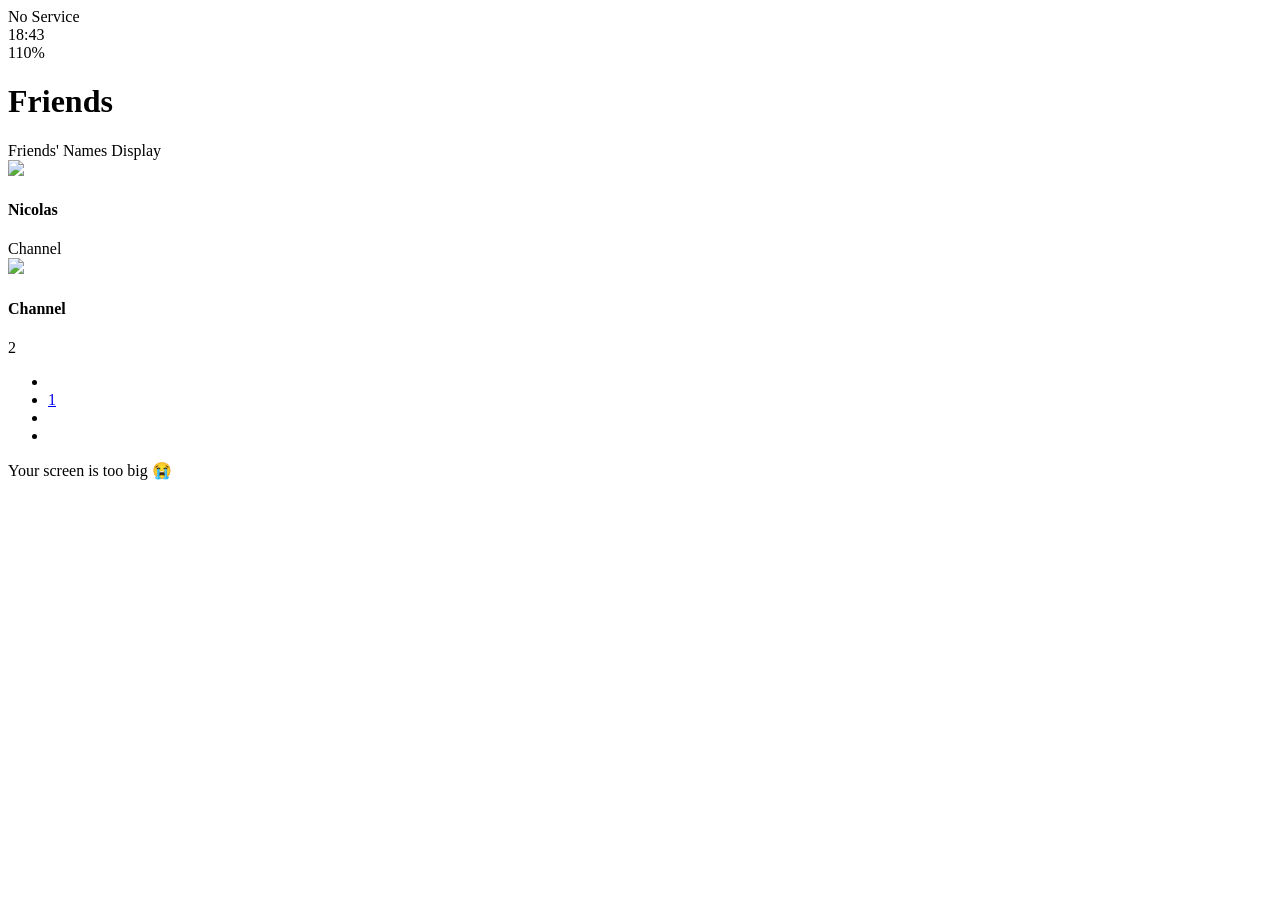
==== friends.html @ b1fbf526 "Create friends.html" ====
<!DOCTYPE html>
<html lang="en">
  <head>
    <link rel="stylesheet" href="css/styles.css" />
    <meta charset="UTF-8" />
    <meta name="viewport" content="width=device-width, initial-scale=1.0" />
    <title>Friends - Kokoa Clone</title>
  </head>
  <body>
    <div class="status-bar">
      <div class="status-bar__column">
        <span>No Service</span>
        <i class="fas fa-wifi"></i>
      </div>
      <div class="status-bar__column">
        <span>18:43</span>
      </div>
      <div class="status-bar__column">
        <span>110%</span>
        <i class="fas fa-battery-full fa-lg"></i>
        <i class="fas fa-bolt"></i>
      </div>
    </div>

    <header class="screen-header">
      <h1 class="screen-header__title">Friends</h1>
      <div class="screen-header__icons">
        <span><i class="fas fa-search fa-lg"></i></span>
        <span><i class="fas fa-music fa-lg"></i></span>
        <span><i class="fas fa-cog fa-lg"></i></span>
      </div>
    </header>

    <a id="friends-display-link">
      <i class="fas fa-info-circle"></i> Friends' Names Display
      <i class="fas fa-chevron-right fa-xs"></i>
    </a>

    <main class="friends-screen">
      <div class="user-component">
        <div class="user-component__column">
          <img
            src="https://avatars3.githubusercontent.com/u/3612017"
            class="user-component__avatar user-component__avatar--xl"
          />
          <div class="user-component__text">
            <h4 class="user-component__title">Nicolas</h4>
            <!-- <h6 class="user-component__subtitle">this text whatever</h6> -->
          </div>
        </div>
        <div class="user-component__column"></div>
      </div>
      <div class="friends-screen__channel">
        <div class="friends-screen__channel-header">
          <span>Channel</span>
          <i class="fas fa-chevron-up fa-xs"></i>
        </div>
        <div class="user-component">
          <div class="user-component__column">
            <img
              src="https://avatars3.githubusercontent.com/u/3612017"
              class="user-component__avatar user-component__avatar--sm"
            />
            <div class="user-component__text">
              <h4 class="user-component__title user-component__title--not-bold">
                Channel
              </h4>
            </div>
          </div>
          <div class="user-component__column">
            <div>
              <span>2</span>
              <i class="fas fa-chevron-right fa-xs"></i>
            </div>
          </div>
        </div>
      </div>
    </main>

    <nav class="nav">
      <ul class="nav__list">
        <li class="nav__btn">
          <a class="nav__link" href="friends.html"
            ><i class="fas fa-user fa-2x"></i
          ></a>
        </li>
        <li class="nav__btn">
          <a class="nav__link" href="chats.html">
            <span class="nav__notification badge">1</span>
            <i class="far fa-comment fa-2x"></i>
          </a>
        </li>
        <li class="nav__btn">
          <a class="nav__link" href="find.html"
            ><i class="fas fa-search fa-2x"></i
          ></a>
        </li>
        <li class="nav__btn">
          <a class="nav__link" href="more.html"
            ><i class="fas fa-ellipsis-h fa-2x"></i
          ></a>
        </li>
      </ul>
    </nav>
    <div id="splash-screen">
      <i class="fas fa-comment"></i>
    </div>

    <div id="no-mobile">
      <span>Your screen is too big 😭</span>
    </div>

    <script
      src="https://kit.fontawesome.com/6478f529f2.js"
      crossorigin="anonymous"
    ></script>
  </body>
</html>
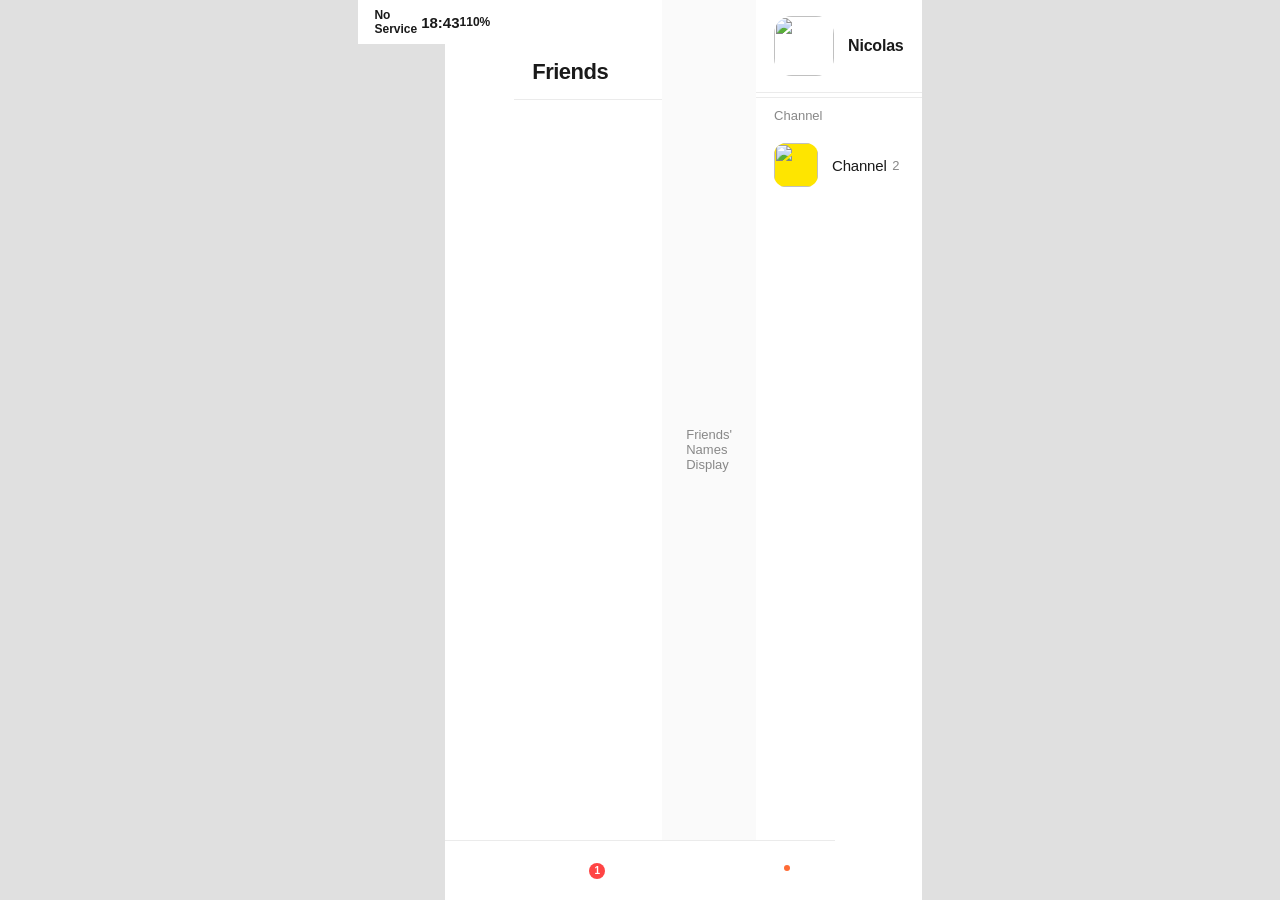
==== commit 04b5a1e7: "Update friends.html" ====
--- a/friends.html
+++ b/friends.html
@@ -1,10 +1,357 @@
 <!DOCTYPE html>
 <html lang="en">
   <head>
-    <link rel="stylesheet" href="css/styles.css" />
     <meta charset="UTF-8" />
     <meta name="viewport" content="width=device-width, initial-scale=1.0" />
     <title>Friends - Kokoa Clone</title>
+    <style>
+      /* ===== RESET & BASE ===== */
+      * {
+        margin: 0;
+        padding: 0;
+        box-sizing: border-box;
+      }
+
+      :root {
+        --kakao-yellow: #fee500;
+        --kakao-brown: #3c1e1e;
+        --bg-white: #ffffff;
+        --bg-gray: #f5f5f5;
+        --text-primary: #1a1a1a;
+        --text-secondary: #888888;
+        --text-muted: #b0b0b0;
+        --border-color: #ebebeb;
+        --nav-height: 60px;
+        --status-bar-height: 44px;
+        --header-height: 56px;
+        --badge-red: #ff4444;
+        --badge-orange: #ff6b35;
+        --max-width: 390px;
+      }
+
+      html, body {
+        font-family: -apple-system, 'Apple SD Gothic Neo', 'Noto Sans KR', sans-serif;
+        background-color: #e0e0e0;
+        display: flex;
+        justify-content: center;
+        min-height: 100vh;
+      }
+
+      body {
+        width: 100%;
+        max-width: var(--max-width);
+        background-color: var(--bg-white);
+        position: relative;
+        overflow-x: hidden;
+      }
+
+      /* ===== STATUS BAR ===== */
+      .status-bar {
+        display: flex;
+        justify-content: space-between;
+        align-items: center;
+        height: var(--status-bar-height);
+        padding: 0 16px;
+        background-color: var(--bg-white);
+        font-size: 12px;
+        font-weight: 600;
+        color: var(--text-primary);
+        position: sticky;
+        top: 0;
+        z-index: 100;
+      }
+
+      .status-bar__column {
+        display: flex;
+        align-items: center;
+        gap: 4px;
+      }
+
+      .status-bar__column:nth-child(2) {
+        font-size: 15px;
+        font-weight: 600;
+      }
+
+      /* ===== SCREEN HEADER ===== */
+      .screen-header {
+        display: flex;
+        justify-content: space-between;
+        align-items: center;
+        height: var(--header-height);
+        padding: 0 18px;
+        background-color: var(--bg-white);
+        border-bottom: 1px solid var(--border-color);
+        position: sticky;
+        top: var(--status-bar-height);
+        z-index: 99;
+      }
+
+      .screen-header__title {
+        font-size: 22px;
+        font-weight: 700;
+        color: var(--text-primary);
+        letter-spacing: -0.5px;
+      }
+
+      .screen-header__icons {
+        display: flex;
+        align-items: center;
+        gap: 18px;
+      }
+
+      .screen-header__icons span {
+        cursor: pointer;
+        color: var(--text-primary);
+        transition: opacity 0.15s ease;
+      }
+
+      .screen-header__icons span:hover {
+        opacity: 0.6;
+      }
+
+      /* ===== FRIENDS DISPLAY LINK ===== */
+      #friends-display-link {
+        display: flex;
+        align-items: center;
+        gap: 6px;
+        padding: 10px 18px;
+        font-size: 13px;
+        color: var(--text-secondary);
+        background-color: #fafafa;
+        border-bottom: 1px solid var(--border-color);
+        text-decoration: none;
+        cursor: pointer;
+        transition: background-color 0.15s ease;
+      }
+
+      #friends-display-link:hover {
+        background-color: #f0f0f0;
+      }
+
+      #friends-display-link .fa-chevron-right {
+        margin-left: auto;
+        color: var(--text-muted);
+      }
+
+      /* ===== MAIN FRIENDS SCREEN ===== */
+      .friends-screen {
+        padding-bottom: var(--nav-height);
+        background-color: var(--bg-white);
+      }
+
+      /* ===== USER COMPONENT ===== */
+      .user-component {
+        display: flex;
+        justify-content: space-between;
+        align-items: center;
+        padding: 12px 18px;
+      }
+
+      .user-component__column {
+        display: flex;
+        align-items: center;
+        gap: 14px;
+      }
+
+      /* ===== AVATAR ===== */
+      .user-component__avatar {
+        border-radius: 30%;
+        object-fit: cover;
+        flex-shrink: 0;
+      }
+
+      .user-component__avatar--xl {
+        width: 60px;
+        height: 60px;
+      }
+
+      .user-component__avatar--sm {
+        width: 44px;
+        height: 44px;
+        border-radius: 12px;
+        background-color: var(--kakao-yellow);
+      }
+
+      /* ===== USER TEXT ===== */
+      .user-component__text {
+        display: flex;
+        flex-direction: column;
+        gap: 3px;
+      }
+
+      .user-component__title {
+        font-size: 16px;
+        font-weight: 600;
+        color: var(--text-primary);
+        letter-spacing: -0.2px;
+      }
+
+      .user-component__title--not-bold {
+        font-weight: 400;
+        font-size: 15px;
+      }
+
+      /* ===== CHANNEL SECTION ===== */
+      .friends-screen__channel {
+        border-top: 1px solid var(--border-color);
+        margin-top: 4px;
+      }
+
+      .friends-screen__channel-header {
+        display: flex;
+        justify-content: space-between;
+        align-items: center;
+        padding: 10px 18px 8px;
+        font-size: 13px;
+        color: var(--text-secondary);
+        font-weight: 500;
+      }
+
+      .friends-screen__channel .user-component__column:last-child > div {
+        display: flex;
+        align-items: center;
+        gap: 4px;
+        color: var(--text-secondary);
+        font-size: 13px;
+      }
+
+      /* ===== NAVIGATION BAR ===== */
+      .nav {
+        position: fixed;
+        bottom: 0;
+        left: 50%;
+        transform: translateX(-50%);
+        width: 100%;
+        max-width: var(--max-width);
+        height: var(--nav-height);
+        background-color: var(--bg-white);
+        border-top: 1px solid var(--border-color);
+        z-index: 100;
+      }
+
+      .nav__list {
+        display: flex;
+        justify-content: space-around;
+        align-items: center;
+        height: 100%;
+        list-style: none;
+        padding: 0 8px;
+      }
+
+      .nav__btn {
+        flex: 1;
+        display: flex;
+        justify-content: center;
+        align-items: center;
+      }
+
+      .nav__link {
+        display: flex;
+        justify-content: center;
+        align-items: center;
+        padding: 8px 16px;
+        color: var(--text-secondary);
+        text-decoration: none;
+        position: relative;
+        transition: color 0.15s ease;
+      }
+
+      .nav__link:hover {
+        color: var(--text-primary);
+      }
+
+      .nav__btn:first-child .nav__link {
+        color: var(--text-primary);
+      }
+
+      /* ===== NOTIFICATION BADGE ===== */
+      .badge {
+        position: absolute;
+        top: 0px;
+        right: 4px;
+        background-color: var(--badge-red);
+        color: white;
+        font-size: 10px;
+        font-weight: 700;
+        min-width: 16px;
+        height: 16px;
+        border-radius: 8px;
+        display: flex;
+        align-items: center;
+        justify-content: center;
+        padding: 0 4px;
+        line-height: 1;
+      }
+
+      .nav__btn:last-child .nav__link::after {
+        content: '';
+        position: absolute;
+        top: 2px;
+        right: 6px;
+        width: 6px;
+        height: 6px;
+        border-radius: 50%;
+        background-color: var(--badge-orange);
+      }
+
+      /* ===== SPLASH SCREEN ===== */
+      #splash-screen {
+        position: fixed;
+        top: 0;
+        left: 50%;
+        transform: translateX(-50%);
+        width: 100%;
+        max-width: var(--max-width);
+        height: 100vh;
+        background-color: var(--kakao-yellow);
+        display: flex;
+        justify-content: center;
+        align-items: center;
+        z-index: 9999;
+        animation: splashFadeOut 0.5s ease 1.2s forwards;
+      }
+
+      #splash-screen .fa-comment {
+        font-size: 64px;
+        color: var(--kakao-brown);
+      }
+
+      @keyframes splashFadeOut {
+        from { opacity: 1; pointer-events: all; }
+        to   { opacity: 0; pointer-events: none; }
+      }
+
+      /* ===== NO MOBILE OVERLAY ===== */
+      #no-mobile {
+        display: none;
+        position: fixed;
+        top: 0;
+        left: 0;
+        width: 100%;
+        height: 100vh;
+        background-color: var(--kakao-yellow);
+        justify-content: center;
+        align-items: center;
+        z-index: 99999;
+      }
+
+      #no-mobile span {
+        font-size: 24px;
+        font-weight: 600;
+        color: var(--kakao-brown);
+      }
+
+      @media (min-width: 600px) {
+        #no-mobile { display: flex; }
+      }
+
+      ::-webkit-scrollbar { width: 0; }
+
+      .friends-screen > .user-component {
+        border-bottom: 1px solid var(--border-color);
+        padding: 16px 18px;
+      }
+    </style>
   </head>
   <body>
     <div class="status-bar">
@@ -21,7 +368,6 @@
         <i class="fas fa-bolt"></i>
       </div>
     </div>
-
     <header class="screen-header">
       <h1 class="screen-header__title">Friends</h1>
       <div class="screen-header__icons">
@@ -30,12 +376,10 @@
         <span><i class="fas fa-cog fa-lg"></i></span>
       </div>
     </header>
-
     <a id="friends-display-link">
       <i class="fas fa-info-circle"></i> Friends' Names Display
       <i class="fas fa-chevron-right fa-xs"></i>
     </a>
-
     <main class="friends-screen">
       <div class="user-component">
         <div class="user-component__column">
@@ -45,7 +389,6 @@
           />
           <div class="user-component__text">
             <h4 class="user-component__title">Nicolas</h4>
-            <!-- <h6 class="user-component__subtitle">this text whatever</h6> -->
           </div>
         </div>
         <div class="user-component__column"></div>
@@ -76,13 +419,10 @@
         </div>
       </div>
     </main>
-
     <nav class="nav">
       <ul class="nav__list">
         <li class="nav__btn">
-          <a class="nav__link" href="friends.html"
-            ><i class="fas fa-user fa-2x"></i
-          ></a>
+          <a class="nav__link" href="friends.html"><i class="fas fa-user fa-2x"></i></a>
         </li>
         <li class="nav__btn">
           <a class="nav__link" href="chats.html">
@@ -91,28 +431,17 @@
           </a>
         </li>
         <li class="nav__btn">
-          <a class="nav__link" href="find.html"
-            ><i class="fas fa-search fa-2x"></i
-          ></a>
+          <a class="nav__link" href="find.html"><i class="fas fa-search fa-2x"></i></a>
         </li>
         <li class="nav__btn">
-          <a class="nav__link" href="more.html"
-            ><i class="fas fa-ellipsis-h fa-2x"></i
-          ></a>
+          <a class="nav__link" href="more.html"><i class="fas fa-ellipsis-h fa-2x"></i></a>
         </li>
       </ul>
     </nav>
     <div id="splash-screen">
       <i class="fas fa-comment"></i>
     </div>
-
-    <div id="no-mobile">
-      <span>Your screen is too big 😭</span>
-    </div>
-
-    <script
-      src="https://kit.fontawesome.com/6478f529f2.js"
-      crossorigin="anonymous"
-    ></script>
+ 
+    <script src="https://kit.fontawesome.com/6478f529f2.js" crossorigin="anonymous"></script>
   </body>
 </html>
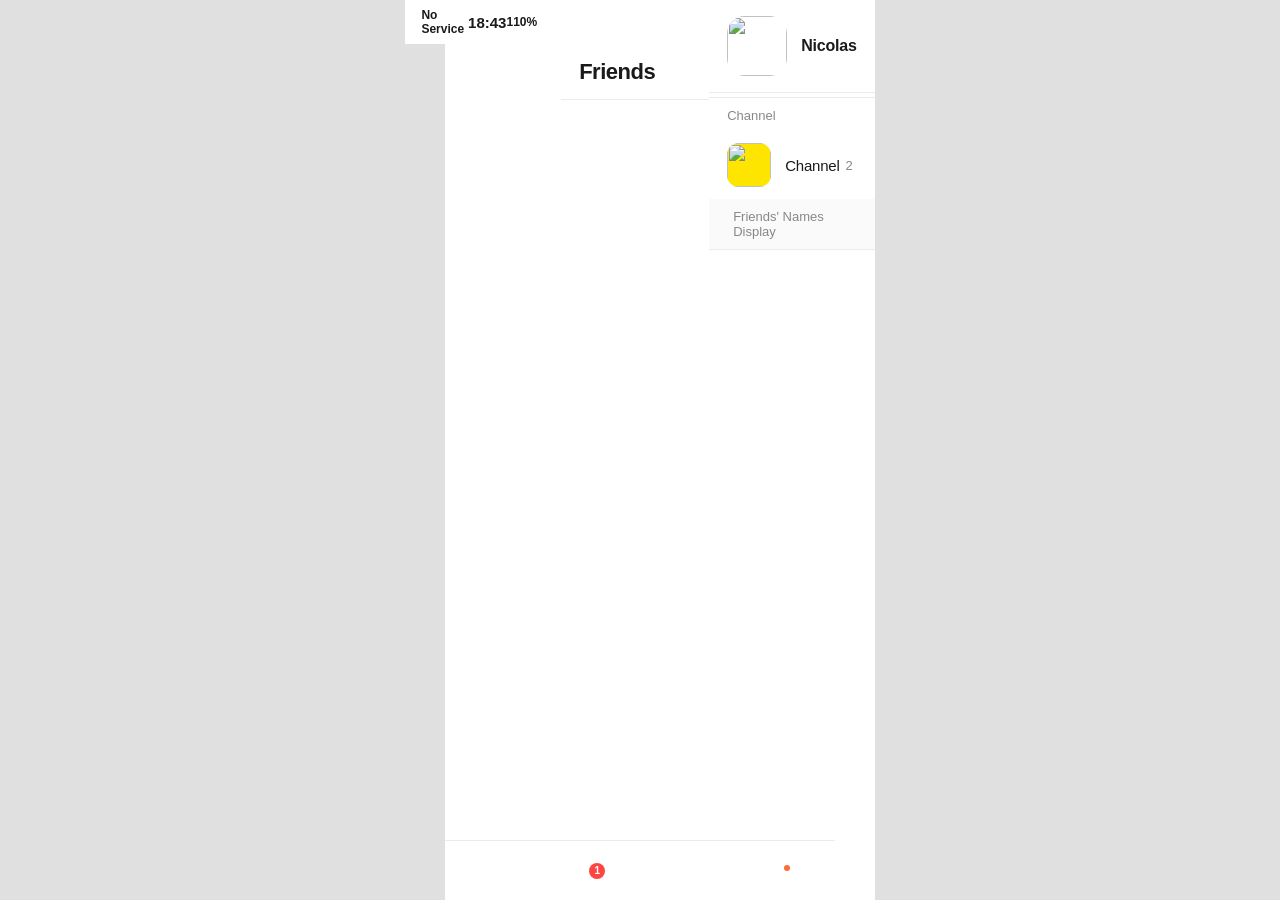
==== commit 6f629ac7: "Update friends.html" ====
--- a/friends.html
+++ b/friends.html
@@ -376,10 +376,6 @@
         <span><i class="fas fa-cog fa-lg"></i></span>
       </div>
     </header>
-    <a id="friends-display-link">
-      <i class="fas fa-info-circle"></i> Friends' Names Display
-      <i class="fas fa-chevron-right fa-xs"></i>
-    </a>
     <main class="friends-screen">
       <div class="user-component">
         <div class="user-component__column">
@@ -418,6 +414,10 @@
           </div>
         </div>
       </div>
+      <a id="friends-display-link">
+        <i class="fas fa-info-circle"></i> Friends' Names Display
+        <i class="fas fa-chevron-right fa-xs"></i>
+      </a>
     </main>
     <nav class="nav">
       <ul class="nav__list">
@@ -440,8 +440,7 @@
     </nav>
     <div id="splash-screen">
       <i class="fas fa-comment"></i>
-    </div>
- 
+
     <script src="https://kit.fontawesome.com/6478f529f2.js" crossorigin="anonymous"></script>
   </body>
 </html>
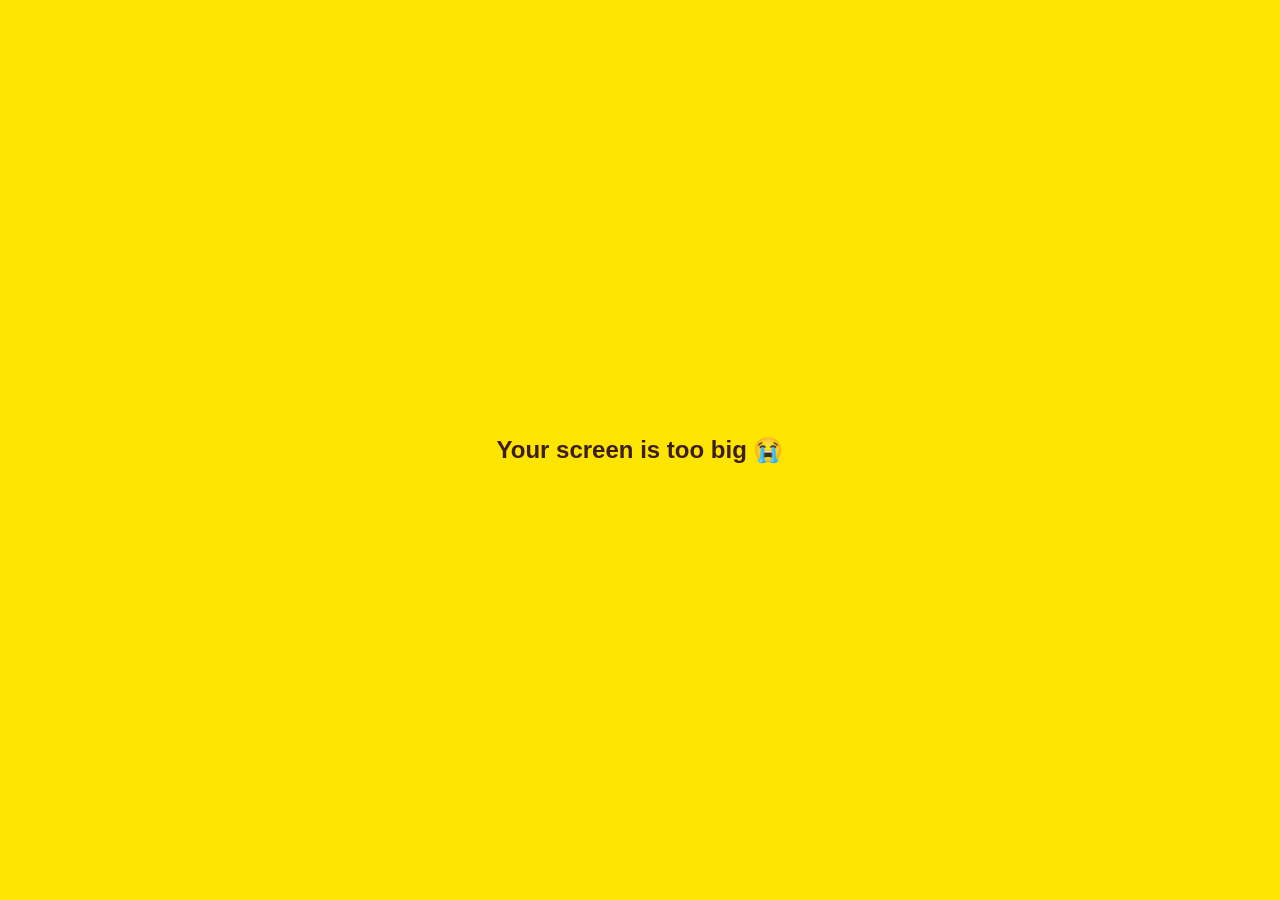
==== commit 982ed64d: "Update friends.html" ====
--- a/friends.html
+++ b/friends.html
@@ -440,7 +440,10 @@
     </nav>
     <div id="splash-screen">
       <i class="fas fa-comment"></i>
-
+    </div>
+    <div id="no-mobile">
+      <span>Your screen is too big 😭</span>
+    </div>
     <script src="https://kit.fontawesome.com/6478f529f2.js" crossorigin="anonymous"></script>
   </body>
 </html>
